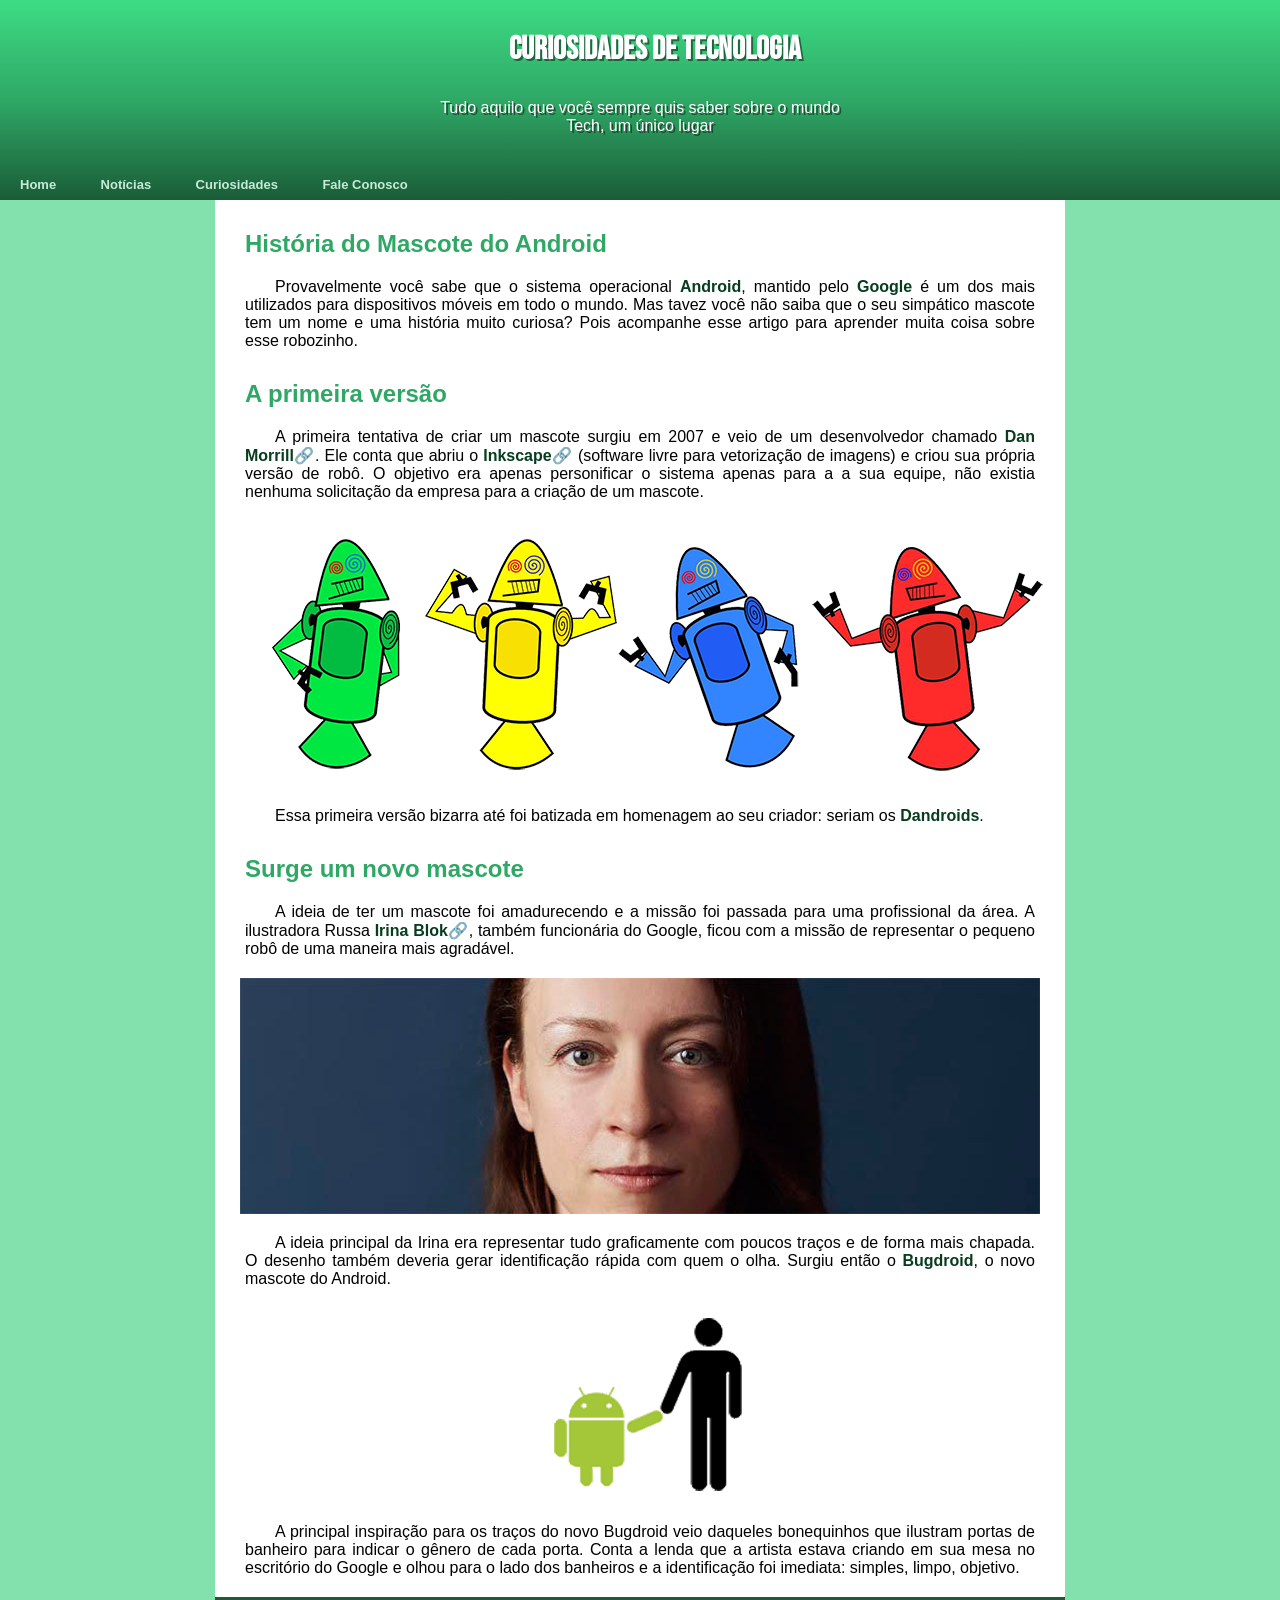
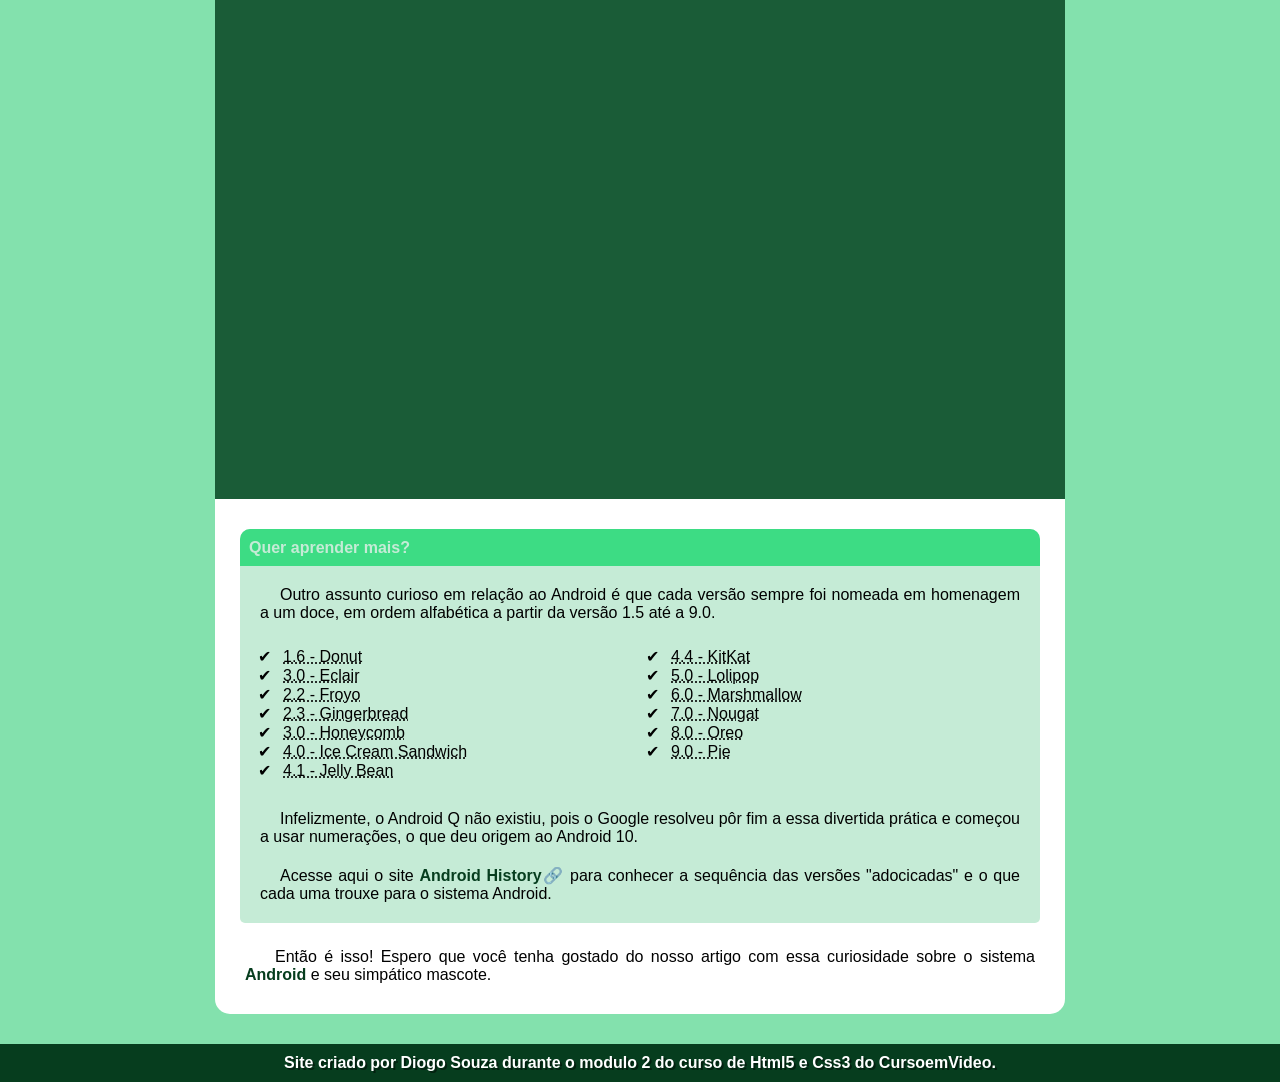
==== index.html @ d99767e8 "feat: added file structure and styles for the website about technology trivia." ====
<!DOCTYPE html>
<html lang="en">
<head>
    <meta charset="UTF-8">
    <meta name="viewport" content="width=device-width, initial-scale=1.0">
    <title>Android</title>
    <link rel="stylesheet" href="./src/css/index.css">
    <link rel="shortcut icon" href="imagens/favicon.ico" type="image/x-icon">

    <style>
        @import url('https://fonts.googleapis.com/css2?family=Bebas+Neue&display=swap');
    </style>

</head>
<body>

    <header>
        <h1>Curiosidades de Tecnologia</h1>

        <p>Tudo aquilo que você sempre quis saber sobre o mundo <br> Tech, um único lugar</p>

        <nav>
            <a href="#">Home</a>
            <a href="#">Notícias</a>
            <a href="#">Curiosidades</a>
            <a href="#">Fale Conosco</a>
        </nav>

    </header>
    
    <main>
        <section>
            <h1>História do Mascote do Android</h1>

            <p>Provavelmente você sabe que o sistema operacional <strong>Android</strong>, mantido pelo <strong>Google</strong> é um dos mais utilizados para dispositivos móveis em todo o mundo. Mas tavez você não saiba que o seu simpático mascote tem um nome e uma história muito curiosa? Pois acompanhe esse artigo para aprender muita coisa sobre esse robozinho.</p>
        </section>

        <section>
            <h2>A primeira versão</h2>

            <p>A primeira tentativa de criar um mascote surgiu em 2007 e veio de um desenvolvedor chamado <a target="_blank" href="https://androidcommunity.com/dan-morrill-shows-us-the-android-mascot-that-almost-was-20130103/">Dan Morrill</a>. Ele conta que abriu o <a target="_blank" href="https://inkscape.org/pt-br/">Inkscape</a> (software livre para vetorização de imagens) e criou sua própria versão de robô. O objetivo era apenas personificar o sistema apenas para a a sua equipe, não existia nenhuma solicitação da empresa para a criação de um mascote.</p>

            <picture>
                <source media="(max-width: 840px )" srcset="./src/imagens/dan-droids-pq.png">
                <img id="dan-droids" src="./src/imagens/dan-droids.png" alt="Imagem do primeiro mascote do Android, criado por Dan Morrill"></picture>

            <p>Essa primeira versão bizarra até foi batizada em homenagem ao seu criador: seriam os <strong>Dandroids</strong>.</p>
        </section>

        <section>
            <h2>Surge um novo mascote</h2>

            <p>A ideia de ter um mascote foi amadurecendo e a missão foi passada para uma profissional da área. A ilustradora Russa <a target="_blank" href="https://www.irinablok.com/about">Irina Blok</a>, também funcionária do Google, ficou com a missão de representar o pequeno robô de uma maneira mais agradável.</p>

            <picture>
                <source media="(max-width: 840px )" srcset="./src/imagens/irina-blok-pq.jpg">
                <img id="irina" src="./src/imagens/irina-blok.jpg" alt="Imagem de Irina Blok, a ilustradora russa que criou o Bugdroid"></picture>

            <p>A ideia principal da Irina era representar tudo graficamente com poucos traços e de forma mais chapada. O desenho também deveria gerar identificação rápida com quem o olha. Surgiu então o <strong>Bugdroid</strong>, o novo mascote do Android.</p>

            <img id="bugdroid" src="./src/imagens/bugdroid.png" alt="Imagem do Bugdroid, o novo mascote do Android">
            
            <p>A principal inspiração para os traços do novo Bugdroid veio daqueles bonequinhos que ilustram portas de banheiro para indicar o gênero de cada porta. Conta a lenda que a artista estava criando em sua mesa no escritório do Google e olhou para o lado dos banheiros e a identificação foi imediata: simples, limpo, objetivo.</p>

            <div class="video"><iframe width="560" height="315" src="https://www.youtube.com/embed/l2UDgpLz20M?si=xCdA14p2r58w5hNY" title="YouTube video player" frameborder="0" allow="accelerometer; autoplay; clipboard-write; encrypted-media; gyroscope; picture-in-picture; web-share" referrerpolicy="strict-origin-when-cross-origin" allowfullscreen></iframe></div>
        
        </section>

        <aside>
            
            <h4>Quer aprender mais?</h4>

            <p>Outro assunto curioso em relação ao Android é que cada versão sempre foi nomeada em homenagem a um doce, em ordem alfabética a partir da versão 1.5 até a 9.0.</p>

            <ul>
                
                <li>
                    <abbr title="Donut">1.6 - Donut</abbr>
                </li>

                <li>
                    <abbr title="Bomba De Chocolate">3.0 - Eclair</abbr>
                </li>
                <li>
                    <abbr title="Iorgute Congelado">2.2 - Froyo</abbr>
                </li>
                <li>
                    <abbr title="Pão de gengibre">2.3 - Gingerbread</abbr>
                </li>
                <li>
                    <abbr title="Favo de mel">3.0 - Honeycomb</abbr>
                </li>
                <li>
                    <abbr title="Sanduíche de sorvete">4.0 - Ice Cream Sandwich</abbr>
                </li>
                <li>
                    <abbr title="Bala de goma/feijãozinho">4.1 - Jelly Bean</abbr>
                </li>
                <li>
                    <abbr title="Marca de chocolate (parceria)">4.4 - KitKat</abbr>
                </li>
                <li>
                    <abbr title="Pirulito">5.0 - Lolipop</abbr>
                </li>
                <li>
                    <abbr title="Marshmallow (doce de goma)">6.0 - Marshmallow</abbr>
                </li>
                <li>
                    <abbr title="Torrone">7.0 - Nougat</abbr>
                </li>
                <li>
                    <abbr title=" Marca de biscoito (parceria)">8.0 - Oreo</abbr>
                </li>
                <li>
                    <abbr title=" Torta">9.0 - Pie</abbr>
                </li>
            </ul>

            <p>Infelizmente, o Android Q não existiu, pois o Google resolveu pôr fim a essa divertida prática e começou a usar numerações, o que deu origem ao Android 10.</p>
            
            <p>Acesse aqui o site <a target="_blank" href="https://www.android.com/">Android History</a> para conhecer a sequência das versões "adocicadas" e o que cada uma trouxe para o sistema Android.</p>
            
        </aside>

        <p>Então é isso! Espero que você tenha gostado do nosso artigo com essa curiosidade sobre o sistema <strong>Android</strong> e seu simpático mascote.</p>

    </main>
            
    <footer>
        <p>Site criado por Diogo Souza durante o modulo 2 do curso de Html5 e Css3 do CursoemVideo.</p>
    </footer>
    
</body>
</html>
---- src/css/index.css ----
:root {
    --cor0: #C5EBD6;
    --cor1: #83E1AD;
    --cor2: #3DDC84;
    --cor3: #2FA866;
    --cor4: #1A5C37;
    --cor5: #063D1E;
    --fonte0: Arial, Helvetica, sans-serif;
    --fonte1: 'Bebas Neue', cursive;
    --fonte2: 'Android', sans-serif;
}

*{
    margin: 0;
}

body {
    background-color: var(--cor1);
    font-family: var(--fonte0);
}

@font-face {
    font-family: Android;
    src: url("./fontes/idroid.otf") format("opentype");
}

header > h1{
    font-family: var(--fonte1);
    font-weight: bolder;
    text-shadow: 2px 2px 0px rgba(0, 0, 0, 0.466);
    padding-top: 30px;
    color: white;
}

header > p{
    color: white;
}

section > h2 , h1{
    font-family: var(--fonte2);
    color: var(--cor3);
    padding-top: 30px;
    padding-left: 30px;
    

}

section > p {
    font-family: var(--fonte0);
    padding-left: 30px;
    padding-right: 30px;
    padding-top: 20px;
    text-align: justify;  
    text-indent: 30px;
}

strong {
    color: var(--cor5);
}

header {
    height: 200px;
    background-color: var(--cor3);
    text-align: center;
    background-image: linear-gradient(to bottom, var(--cor2), var(--cor3), var(--cor4));
    
    
    
}

header > p {
    padding-top: 30px;
    text-shadow: 2px 2px 0px rgba(0, 0, 0, 0.466);
}

header > nav {
    text-align: start;
    padding-top: 40px;
    
    
}

header > nav > a{
    color: var(--cor0);
    font-weight: bolder;
    text-decoration: none;
    padding-left: 20px;
    padding-right: 20px;
    font-size: small;
    
}

header > nav > a:hover {
    background-color: var(--cor4);
    padding-top: 5px;
}

main {
    margin: auto;
    background-color: white;
    min-width: 400px;
    max-width: 850px;
    border-end-start-radius: 15px;
    border-end-end-radius: 15px;
    
}

#irina{
    margin: auto;
    padding-top: 20px;
    display: block;
}

#bugdroid{
    padding-left: 30px;
    margin: auto;
    padding-top: 20px;
    display: block;
}

#dan-droids{
    padding-left: 30px;
    margin: auto;
    padding-top: 20px;
    display: block;
}

div.video{
    position: relative;
    background-color:var(--cor4);
    height: 0px;
    margin-right: -20px;
    margin-bottom: 15px;
    padding-bottom: 59%;
    margin-top: 20px;
    width: 100%;
}

div.video > iframe{
    position: absolute;
    left: 5%;
    top: 5%;
    width: 90%;
    height: 90%;
}

aside{
    margin-left: 25px;
    margin-right: 25px;
    background-color: var(--cor0);
    text-indent: 3px;
    margin-top: 30px;
    padding-bottom: 20px;
    border-end-start-radius: 5px;
    border-end-end-radius: 5px;
    border-top-left-radius: 10px;
    border-top-right-radius: 10px;
    
}

aside > p {
    text-indent: 20px;
    padding-top: 20px;
    padding-left: 20px;
    padding-right: 20px;
    text-align: justify;
}

aside > h4 {
    background-color: var(--cor2);
    color: var(--cor0);
    font-weight: bolder;
    height: 27px;
    text-indent: 9px;
    padding-top: 10px;
    border-top-left-radius: 10px;
    border-top-right-radius: 10px;
}

aside > ul {
    
    list-style-type: '\2714\0020\0020';
    columns: 2;
    padding-top: 25px;
    padding-bottom: 10px;
    text-decoration: none;
    
}

main > p {
    font-family: var(--fonte0);
    padding-left: 30px;
    padding-right: 30px;
    padding-top: 25px;
    padding-bottom: 30px;
    text-align: justify;  
    text-indent: 30px;

}

footer {
    background-color: var(--cor5);
    text-align: center;
    color: white;
    font-weight: bolder;
    margin-top: 30px;
    padding-top: 10px;
    padding-bottom: 10px;
    text-shadow: 2px 2px 0px rgba(0, 0, 0, 0.466);
    
}

p > a::after{
    content: "🔗";
}

a{
    text-decoration: none;
    color: var(--cor5);
    font-weight: bolder;

}
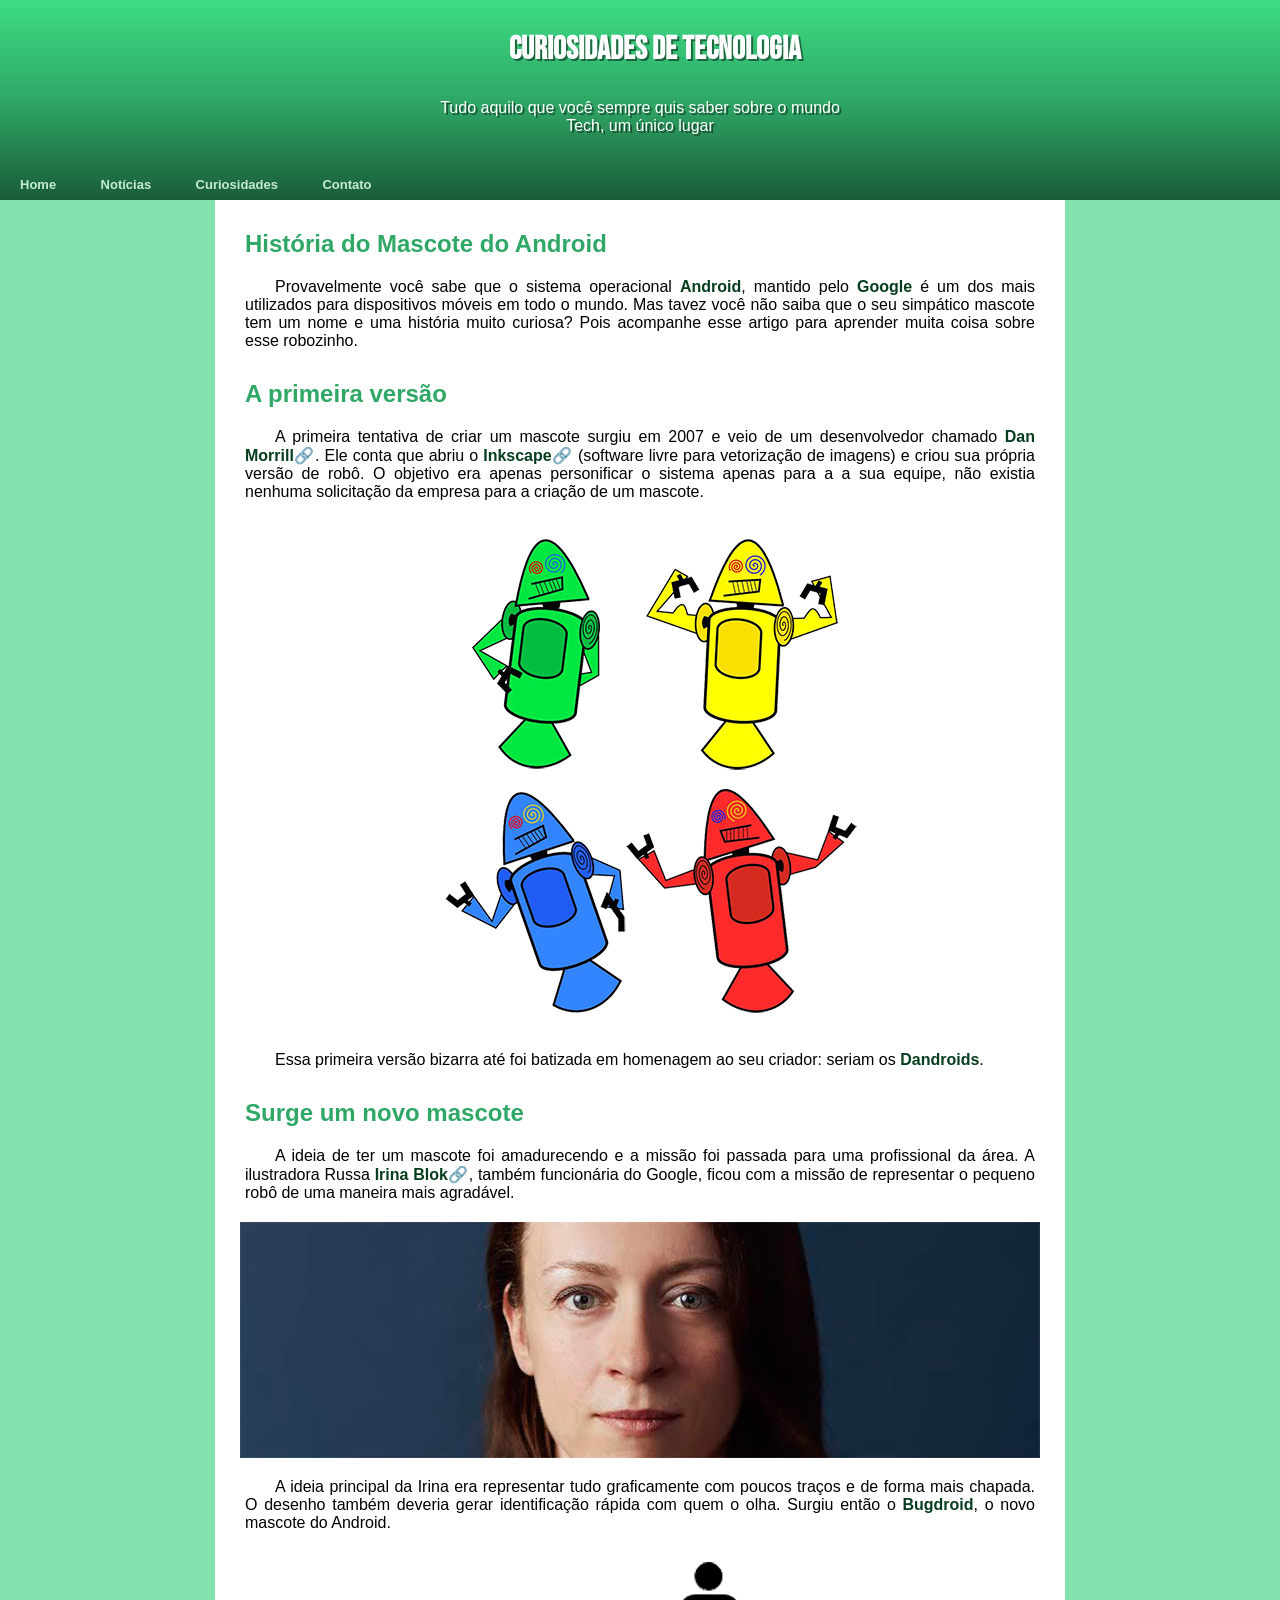
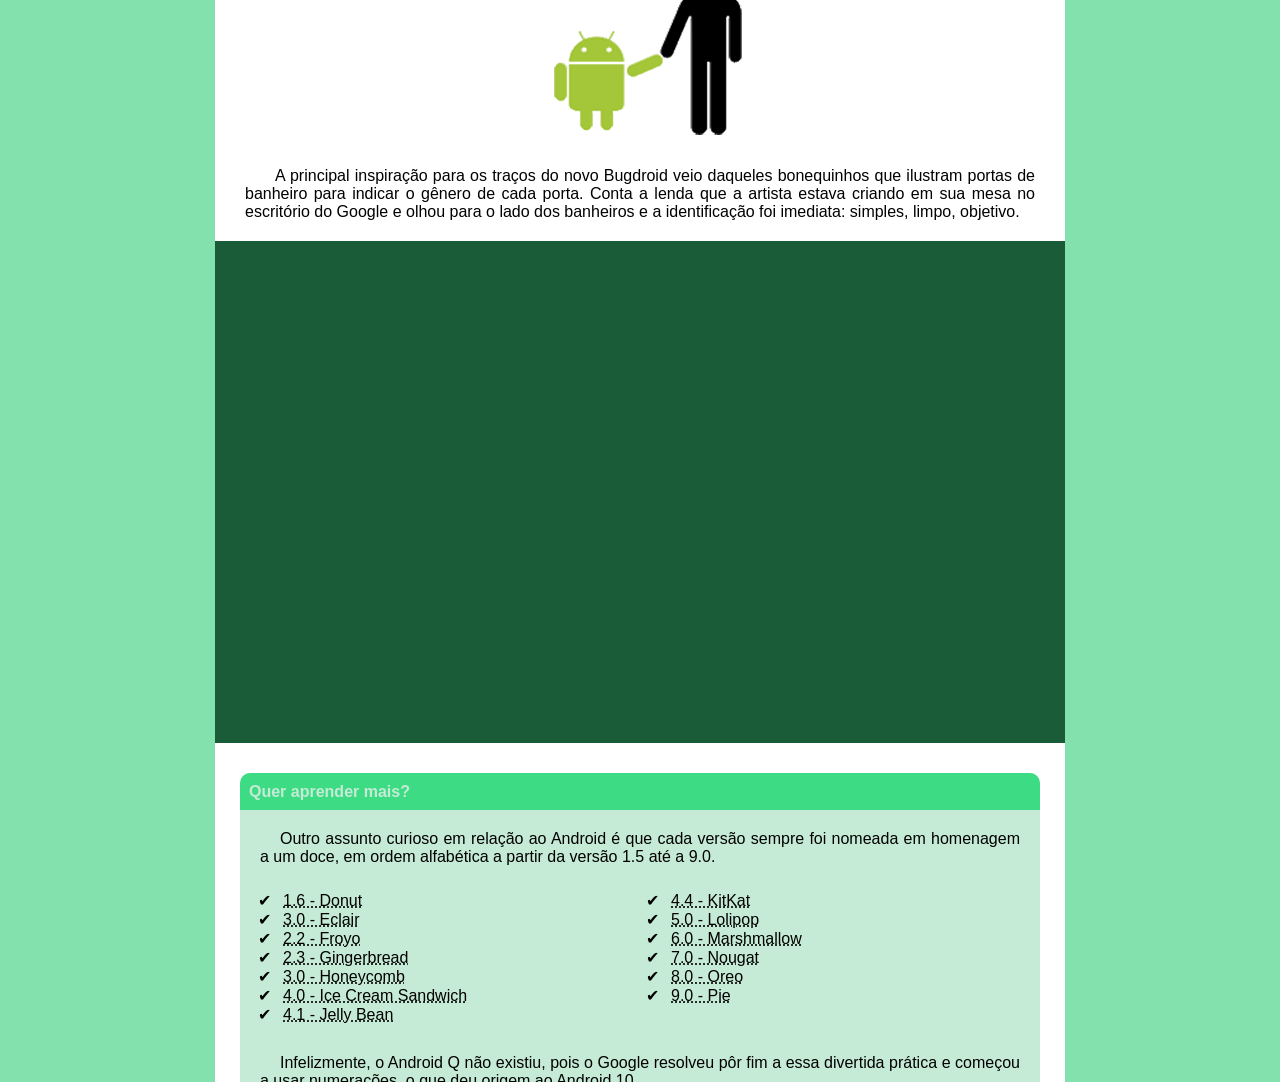
==== commit 964bf523: "feat: renomeia link de "Fale Conosco" para "Contato" na navegação" ====
--- a/index.html
+++ b/index.html
@@ -5,7 +5,7 @@
     <meta name="viewport" content="width=device-width, initial-scale=1.0">
     <title>Android</title>
     <link rel="stylesheet" href="./src/css/index.css">
-    <link rel="shortcut icon" href="imagens/favicon.ico" type="image/x-icon">
+    <link rel="shortcut icon" href="./src/imagens/favicon.ico" type="image/x-icon">
 
     <style>
         @import url('https://fonts.googleapis.com/css2?family=Bebas+Neue&display=swap');
@@ -20,10 +20,10 @@
         <p>Tudo aquilo que você sempre quis saber sobre o mundo <br> Tech, um único lugar</p>
 
         <nav>
-            <a href="#">Home</a>
-            <a href="#">Notícias</a>
-            <a href="#">Curiosidades</a>
-            <a href="#">Fale Conosco</a>
+            <a href="../../index.html">Home</a>
+            <a href="./src/pages/noticias.html">Notícias</a>
+            <a href="./src/pages/curiosidades.html">Curiosidades</a>
+            <a href="./src/pages/Fale_Conosco.html">Contato</a>
         </nav>
 
     </header>
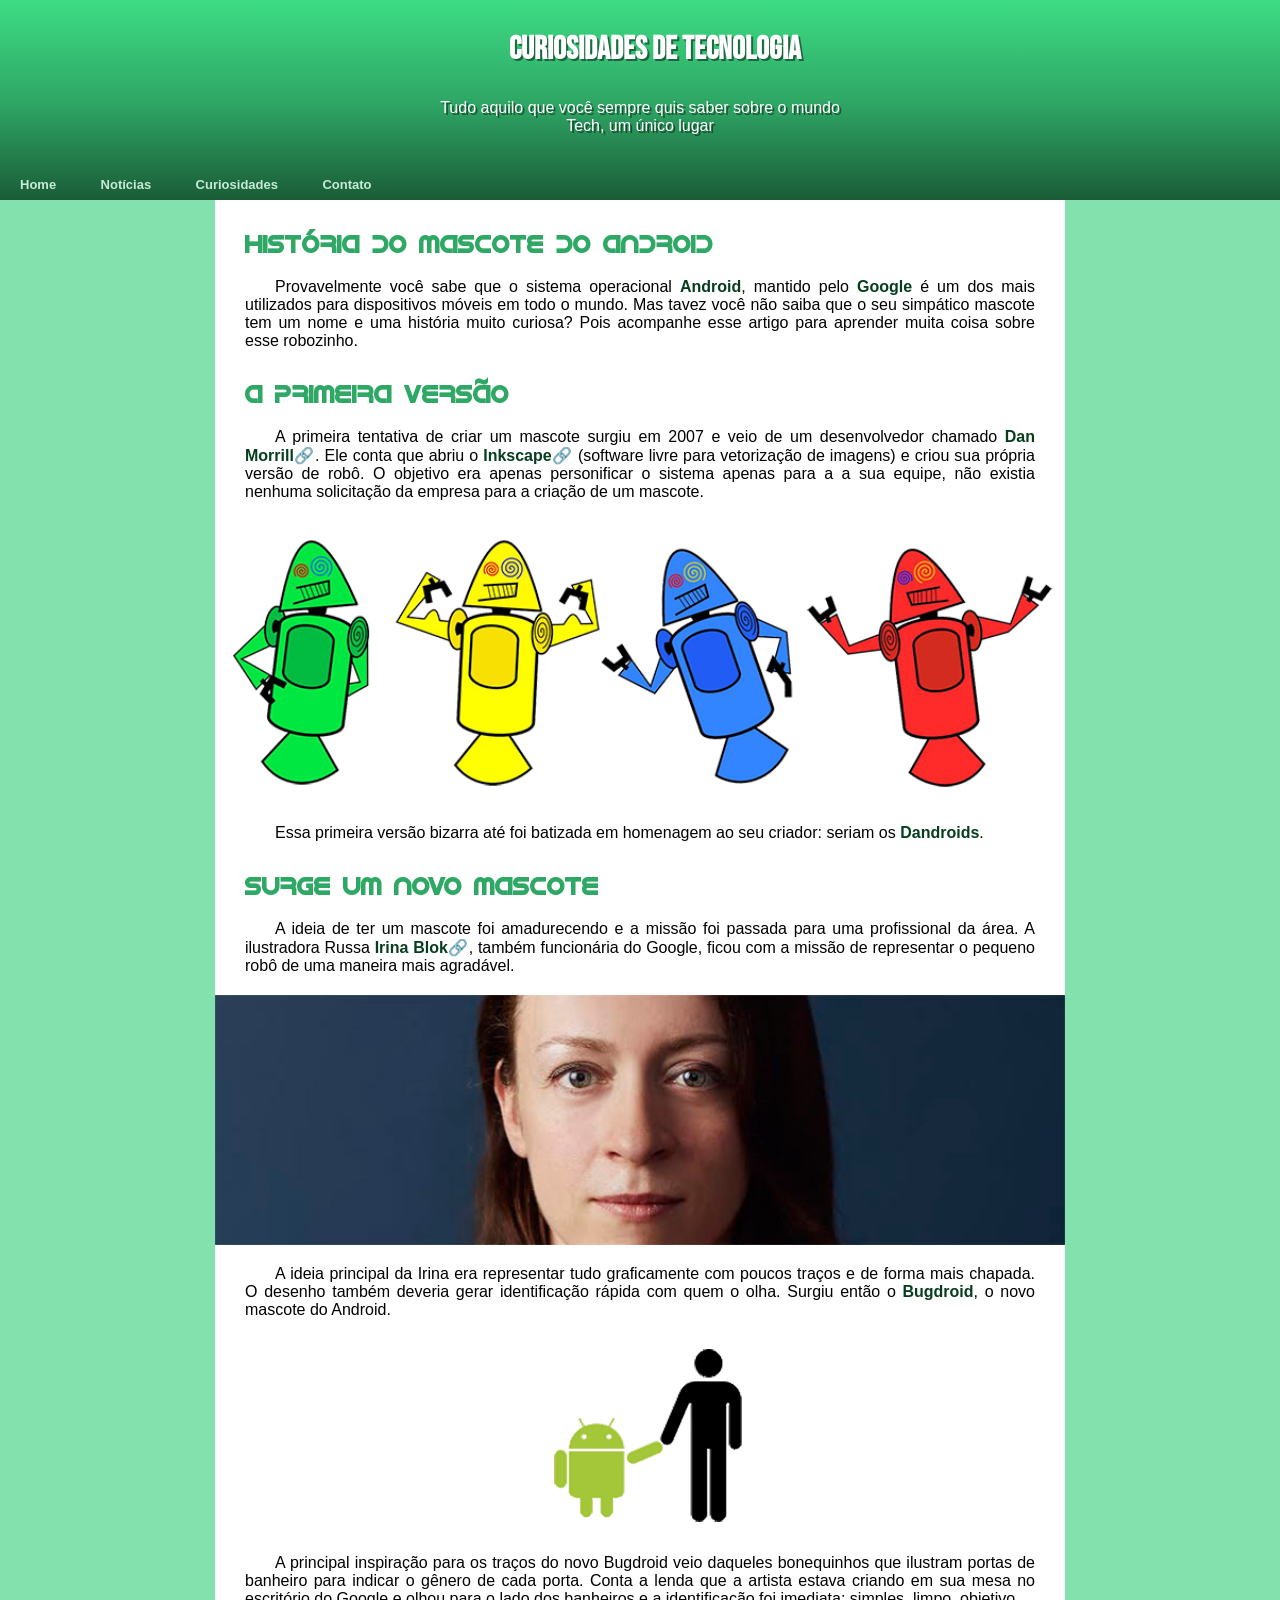
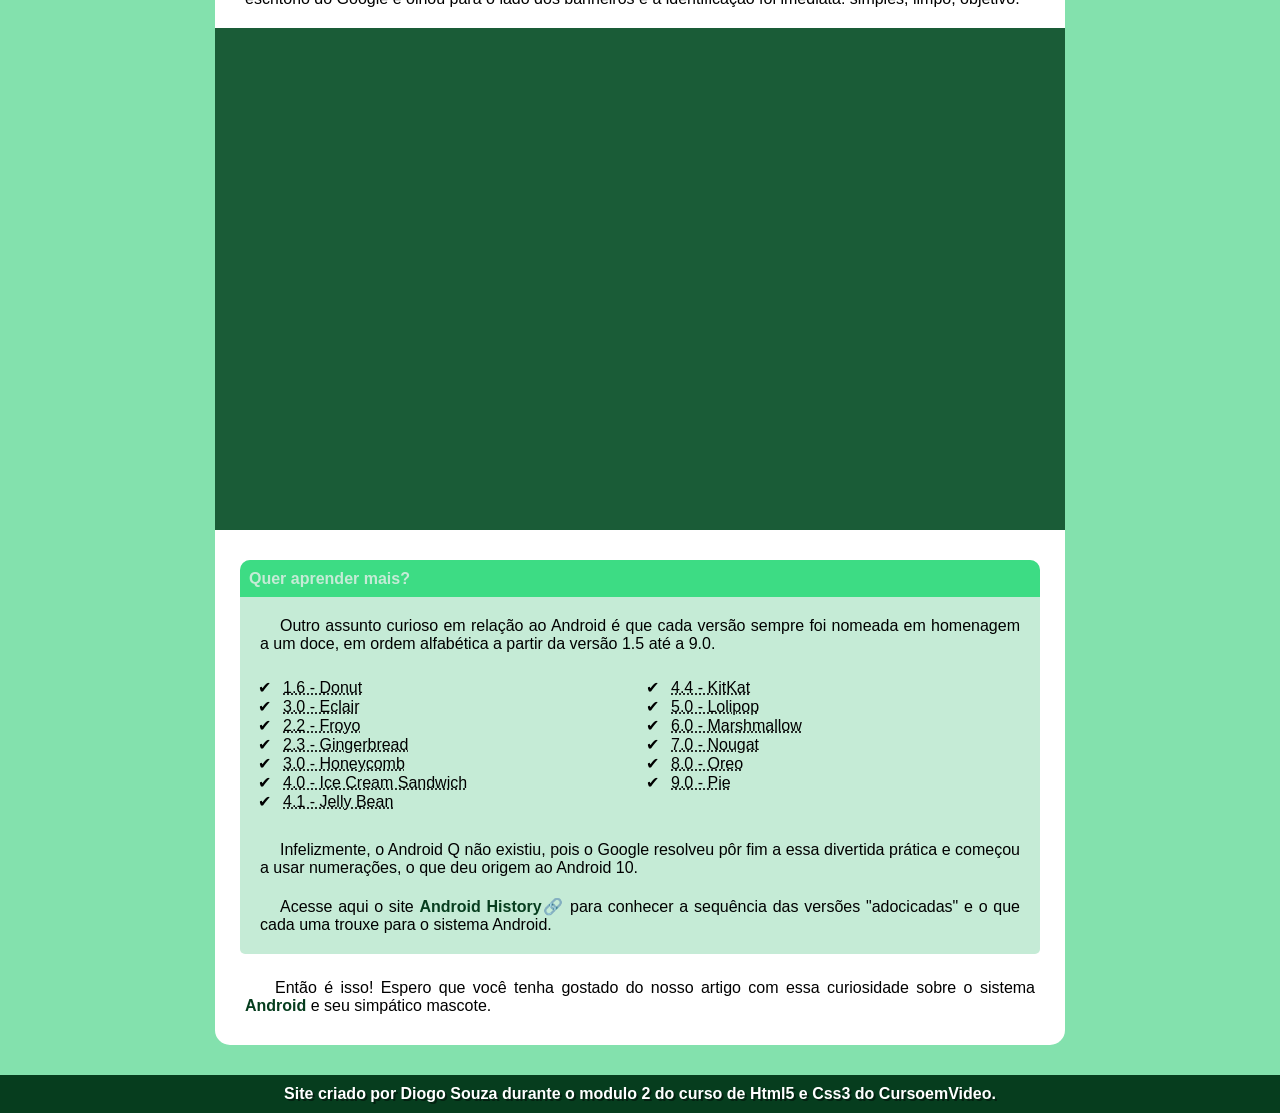
==== commit 6712434a: "feat: atualiza links de navegação para "Contato" e melhora responsividade do cabeçalho" ====
--- a/index.html
+++ b/index.html
@@ -42,7 +42,8 @@
 
             <picture>
                 <source media="(max-width: 840px )" srcset="./src/imagens/dan-droids-pq.png">
-                <img id="dan-droids" src="./src/imagens/dan-droids.png" alt="Imagem do primeiro mascote do Android, criado por Dan Morrill"></picture>
+                <img id="dan-droids" src="./src/imagens/dan-droids.png" alt="Imagem do primeiro mascote do Android, criado por Dan Morrill">
+            </picture>
 
             <p>Essa primeira versão bizarra até foi batizada em homenagem ao seu criador: seriam os <strong>Dandroids</strong>.</p>
         </section>
--- a/src/css/index.css
+++ b/src/css/index.css
@@ -21,7 +21,7 @@
 
 @font-face {
     font-family: Android;
-    src: url("./fontes/idroid.otf") format("opentype");
+    src: url("../fontes/idroid.otf") format("opentype");
 }
 
 header > h1{
@@ -62,10 +62,8 @@
     height: 200px;
     background-color: var(--cor3);
     text-align: center;
-    background-image: linear-gradient(to bottom, var(--cor2), var(--cor3), var(--cor4));
-    
-    
-    
+    background-image: linear-gradient(to bottom, var(--cor2), var(--cor3), var(--cor4)); 
+
 }
 
 header > p {
@@ -74,12 +72,23 @@
 }
 
 header > nav {
+    padding-top: 40px;
+    align-items: end;
     text-align: start;
-    padding-top: 40px;
-    
-    
-}
-
+    padding-bottom: 5px;
+}
+
+@media (max-width: 414px) {
+    header > nav {
+        display: flex;
+        flex-wrap: wrap;
+        gap: 10px;
+    }
+
+    header {
+        height: auto;
+    }
+}
 header > nav > a{
     color: var(--cor0);
     font-weight: bolder;
@@ -119,10 +128,23 @@
 }
 
 #dan-droids{
-    padding-left: 30px;
     margin: auto;
     padding-top: 20px;
     display: block;
+}
+
+picture > img , picture > source {
+    width: 100%;
+    height: auto;
+    display: flex;
+}
+
+@media (max-width: 840px) {
+    picture > img , picture > source {
+    width: 70%;
+    height: auto;
+    display: flex;
+}
 }
 
 div.video{
